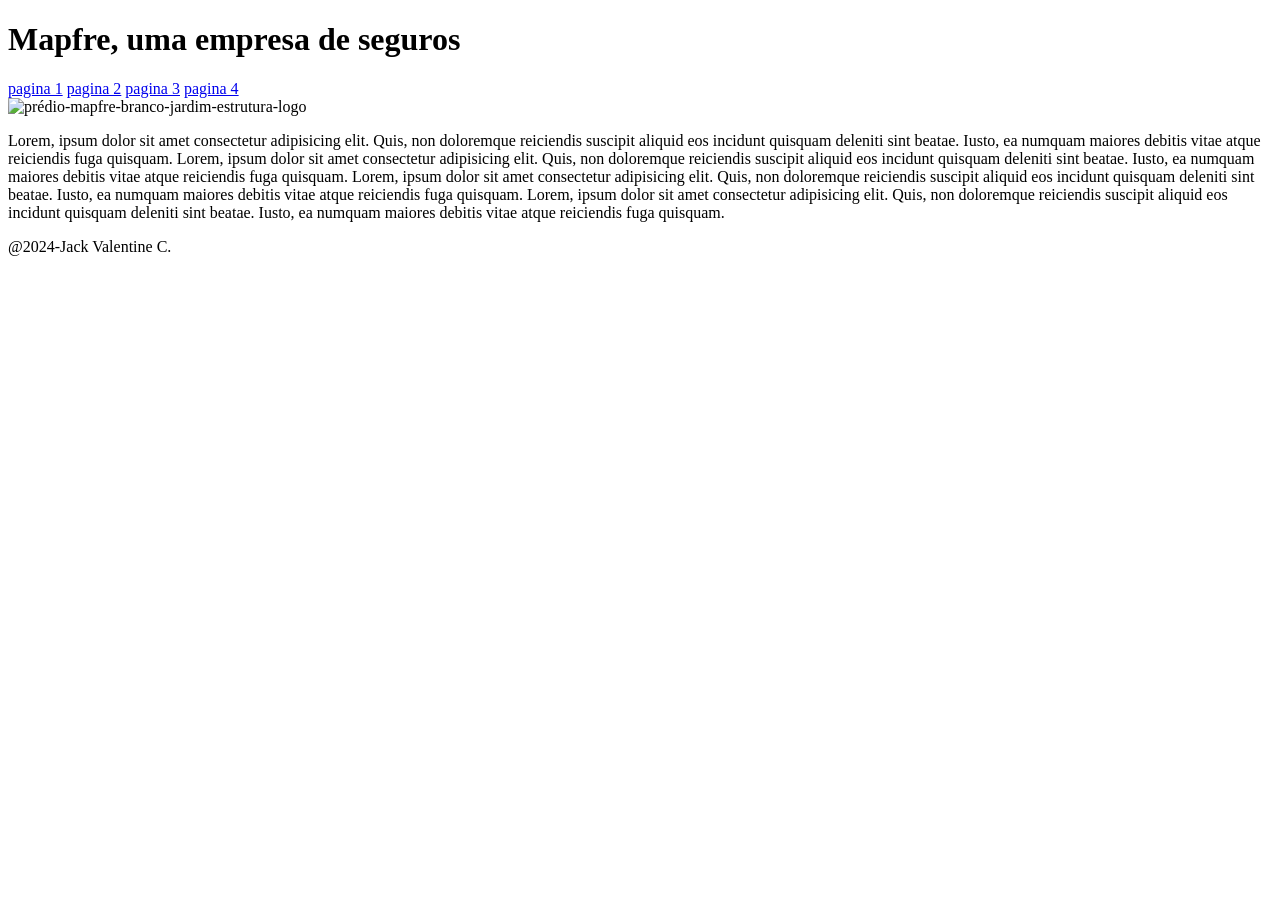
==== about.html @ 88ee3135 "Add files via upload" ====
<!DOCTYPE html>
<html lang="pt-br">

<head>
    <meta charset="UTF-8">
    <meta name="viewport" content="width=device-width, initial-scale=1.0">
    <title>about-mapfre</title>
    <link rel="shortcut icon" href="/assents/abouticon.png" type="image/x-icon">
    <link rel="stylesheet" href="assents/css/style.css">

    
</head>

<body>
    <header>
        <!--A Tag H1 serve para definir o texto como titulo-->
        <h1>Mapfre, uma empresa de seguros</h1>
    </header>
    <nav>
        <a href="#">pagina 1</a>
        <a href="client.html">pagina 2</a>
        <a href="network.html"> pagina 3</a>
        <a href="about.html"> pagina 4</a>

    </nav>
    <main>
        <img src="/assents/prédio-mapfre-1.png" alt="prédio-mapfre-branco-jardim-estrutura-logo" width="50%" height="50%">

        <!--A Tag p serve para definir um paragrafo no texto
    Aqui podemos continuar escrevendo-->
        <p>
            Lorem, ipsum dolor sit amet consectetur adipisicing elit. Quis, non doloremque reiciendis suscipit aliquid
            eos
            incidunt quisquam deleniti sint beatae. Iusto, ea numquam maiores debitis vitae atque reiciendis fuga
            quisquam. Lorem, ipsum dolor sit amet consectetur adipisicing elit. Quis, non doloremque reiciendis suscipit
            aliquid eos
            incidunt quisquam deleniti sint beatae. Iusto, ea numquam maiores debitis vitae atque reiciendis fuga
            quisquam. Lorem, ipsum dolor sit amet consectetur adipisicing elit. Quis, non doloremque reiciendis suscipit
            aliquid eos
            incidunt quisquam deleniti sint beatae. Iusto, ea numquam maiores debitis vitae atque reiciendis fuga
            quisquam. Lorem, ipsum dolor sit amet consectetur adipisicing elit. Quis, non doloremque reiciendis suscipit
            aliquid eos
            incidunt quisquam deleniti sint beatae. Iusto, ea numquam maiores debitis vitae atque reiciendis fuga
            quisquam.
        <p>
    </main>
    <footer>@2024-Jack Valentine C. </footer>
</body>

</html>
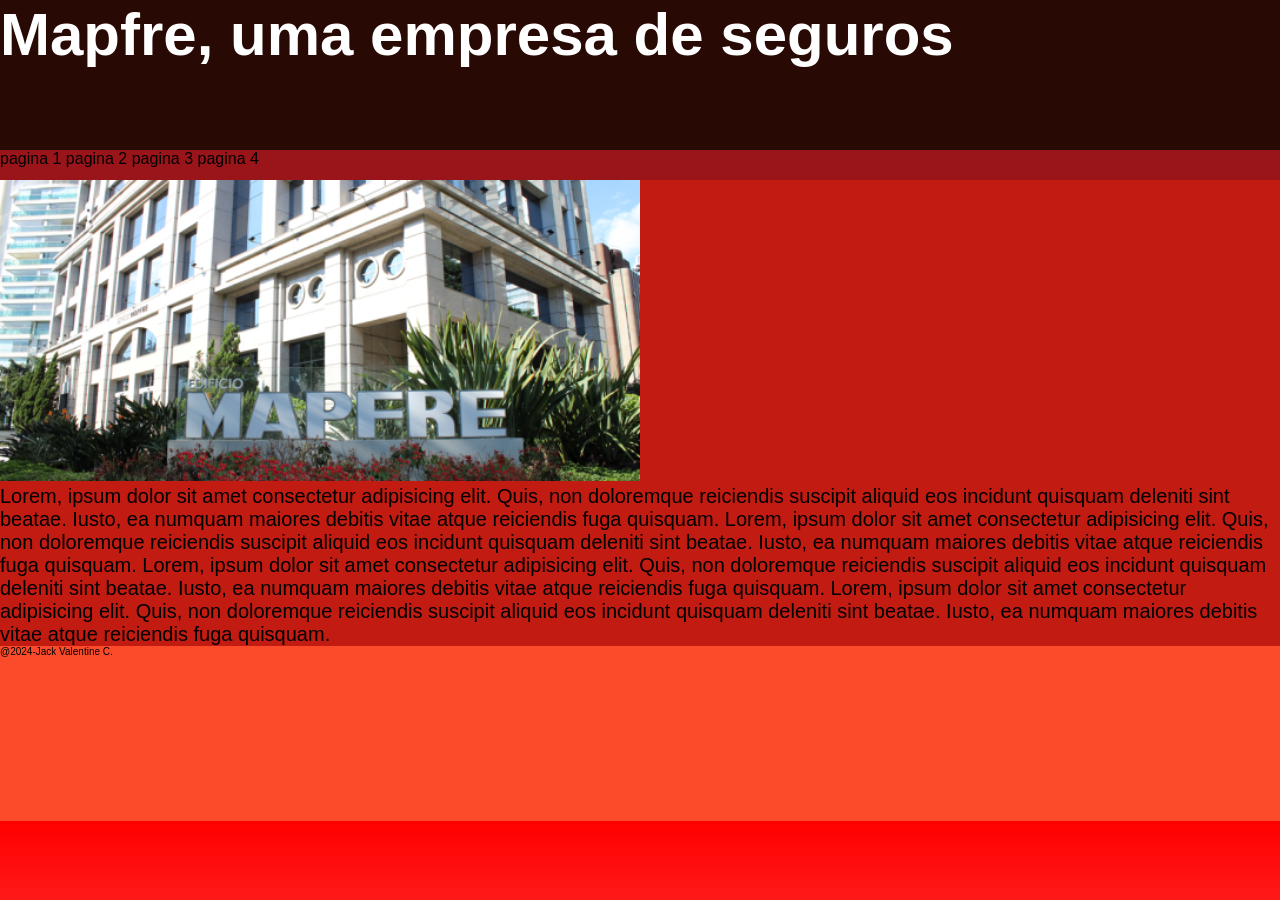
==== commit fd9b2466: "10/12/24" ====
--- a/about.html
+++ b/about.html
@@ -17,7 +17,7 @@
         <h1>Mapfre, uma empresa de seguros</h1>
     </header>
     <nav>
-        <a href="#">pagina 1</a>
+        <a href="home.html">pagina 1</a>
         <a href="client.html">pagina 2</a>
         <a href="network.html"> pagina 3</a>
         <a href="about.html"> pagina 4</a>
--- a/assents/css/style.css
+++ b/assents/css/style.css
@@ -0,0 +1,74 @@
+@charset "utf-8";
+
+/*
+nesta parte temos o reset de página  (comentários para css)
+*/
+
+* {
+    margin: 0;
+    padding: 0;
+    /* box-sizing: border-box; */
+    font-family: Impact, Haettenschweiler, 'Arial Narrow Bold', sans-serif;
+}
+
+body {
+    background-color: #fc4b2a;
+    margin: 0%;
+    padding: 0%;
+    border: 0%;
+    background-image: linear-gradient(red,white);
+}
+
+header {
+    background-color: #280904;
+    height: 150px;
+}
+
+h1 {
+    color: #ffffff;
+    font-family: Arial, Helvetica, sans-serif;
+    font-size: 60px;
+}
+
+
+nav {
+    background-color: #9a151a;
+    color: #ffffff;
+    font-family: Arial, Helvetica, sans-serif;
+    font-size: 16px;
+    height: 30px;
+}
+
+main {
+    background-color: #c21b12;
+    height: auto;
+    
+}
+
+p {
+    color: #000;
+    font-family: Arial, Helvetica, sans-serif;
+    font-size: 20px;
+}
+
+a{
+    color: #000;
+    text-decoration: none;
+}
+
+a:hover {
+    color: #000;
+    text-decoration: none;
+}
+
+footer {
+    background-color: #fc4b2a;
+    height: 175px;
+}
+
+footer {
+    color: #000;
+    font-family: Arial, Helvetica, sans-serif;
+    font-size: 10px;
+}
+#imgmain
